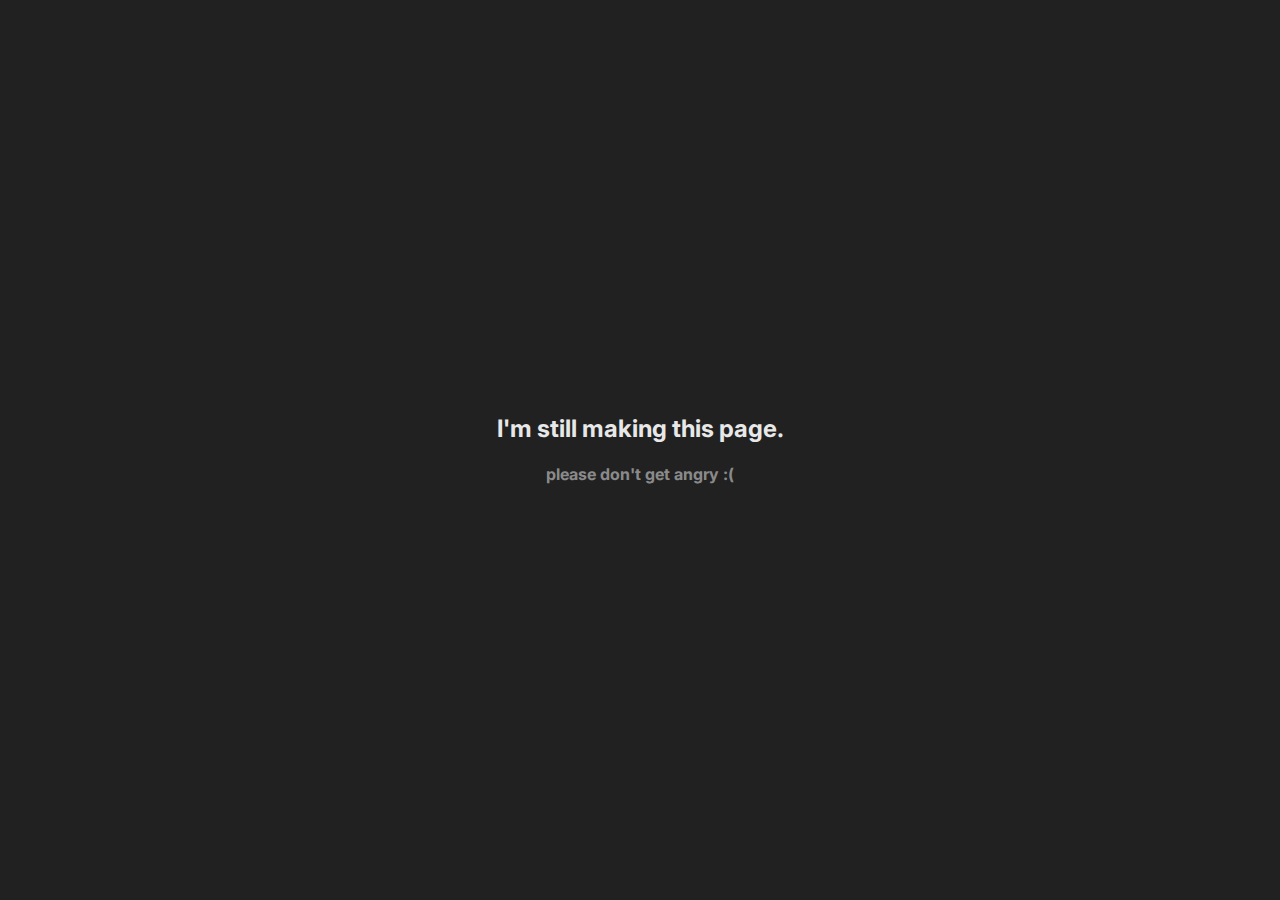
==== producer.html @ 028e6bc2 "reloaded site" ====
<!DOCTYPE html>
<html lang="en">
<head>
    <meta charset="UTF-8">
    <meta name="viewport" content="width=device-width, initial-scale=1.0">
    <title>Document</title>
    <link rel="stylesheet" href="style.css">
</head>
<body>
    <div class="container">
        <h2>
            I'm still making this page.
        </h2>
        <h4 class="angry">
            please don't get angry :(
        </h4>
    </div>
</body>
</html>
---- style.css ----
@import url('https://fonts.googleapis.com/css2?family=Inter:wght@100..900&display=swap');
@import url('https://fonts.googleapis.com/css2?family=Ubuntu:ital,wght@0,300;0,400;0,500;0,700;1,300;1,400;1,500;1,700&display=swap');

body {
  margin: 0;
  padding: 0;
  display: flex;
  justify-content: center; 
  align-items: center; 
  height: 100vh; 
  background-color: #212121;
}

.container {
  text-align: center;
  color: #e8e8e8;
}

.container h1 {
  font-size: 36px;
  color: #333;
  color: #e8e8e8;
  font-family: Ubuntu;
}

.container h2 {
  font-size: 24px;
  font-family: Inter;
}

.icon {
  max-width: 130px;
  border-radius: 100px;
  transition: 0.4s;
  border-style: solid;
  border-color: white;
}

.icon:hover {
  max-width: 140px;
  transition: 0.4s;
}

.github {
  color: white;
  margin-right: 10px;
  text-decoration: none;
  transition: 0.3s;
}

.github:hover {
  color: #e8e8e88c;
  transition: 0.3s;
}

.discord {
  color: white;
  transition: 0.3s;
  text-decoration: none;
}

.discord:hover {
  color: #e8e8e88c;
  transition: 0.3s;
}

.all-link {
  font-family: Inter;
}

.text {
  color: #e8e8e88c;
}

.my {
  color: white;
}

ul {
  color: #e8e8e88c;
  font-family: Inter;
  padding: 0;
  justify-content: left;
  list-style-type: none;
}

#footer {
  color: #e8e8e88c;
  position: absolute;
  bottom: 10px;
  font-family: Ubuntu;
}

.discord-server {
  color: white;
  text-decoration: none;
  margin-left: 10px;
  transition: 0.3s;
}

.discord-server:hover {
  color: #e8e8e88c;
  transition: 0.3s;
}

.links {
  display: flex;
  align-items: center;
  padding: 0;
  position: relative;
}

.web_developer {
  color: #e8e8e88c;
  text-decoration: none;
}

.web_developer:hover {
  color: white;
  transition: 0.3s;
}

.producer_page {
  color: #e8e8e88c;
  text-decoration: none;
}

.producer_page:hover {
  color: white;
  transition: 0.3s;
}

.discord_staffer {
  color: #e8e8e88c;
  text-decoration: none;
}

.discord_staffer:hover {
  color: white;
  transition: 0.3s;
}

.youtube {
  color: white;
  text-decoration: none;
  margin-left: 10px;
  transition: 0.3s;
}

.youtube:hover {
  color: #e8e8e88c;
  transition: 0.3s;
}

.angry {
  color: #e8e8e88c;
  font-family: Inter;
}
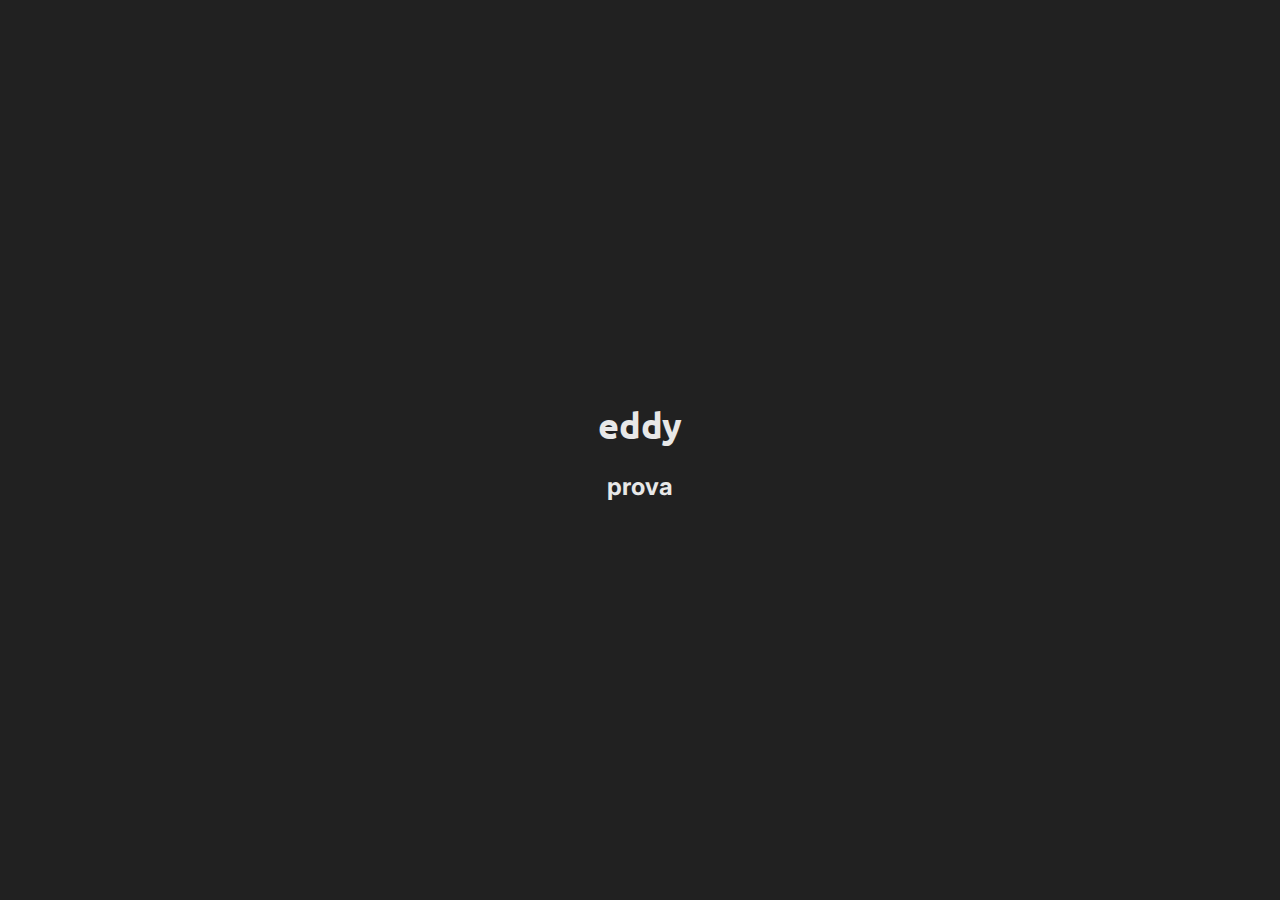
==== commit 6a17c543: "asdwasdw" ====
--- a/producer.html
+++ b/producer.html
@@ -8,12 +8,12 @@
 </head>
 <body>
     <div class="container">
+        <h1>
+            eddy
+        </h1>
         <h2>
-            I'm still making this page.
+            prova
         </h2>
-        <h4 class="angry">
-            please don't get angry :(
-        </h4>
     </div>
 </body>
 </html>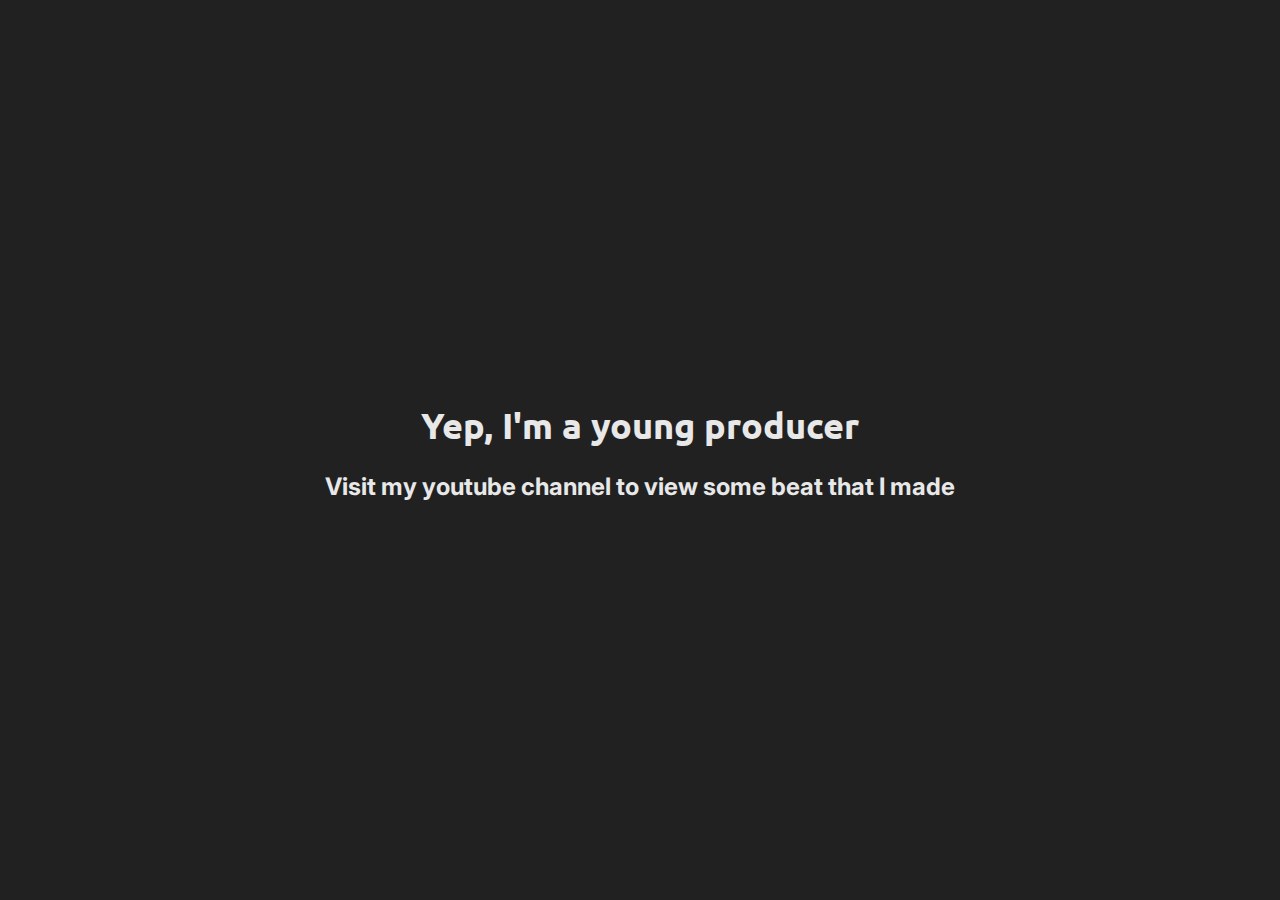
==== commit 6a245963: "Upgraded" ====
--- a/producer.html
+++ b/producer.html
@@ -3,16 +3,16 @@
 <head>
     <meta charset="UTF-8">
     <meta name="viewport" content="width=device-width, initial-scale=1.0">
-    <title>Document</title>
+    <title>Producer | JollY</title>
     <link rel="stylesheet" href="style.css">
 </head>
 <body>
     <div class="container">
         <h1>
-            eddy
+            Yep, I'm a young producer
         </h1>
         <h2>
-            prova
+            Visit my youtube channel to view some beat that I made
         </h2>
     </div>
 </body>
